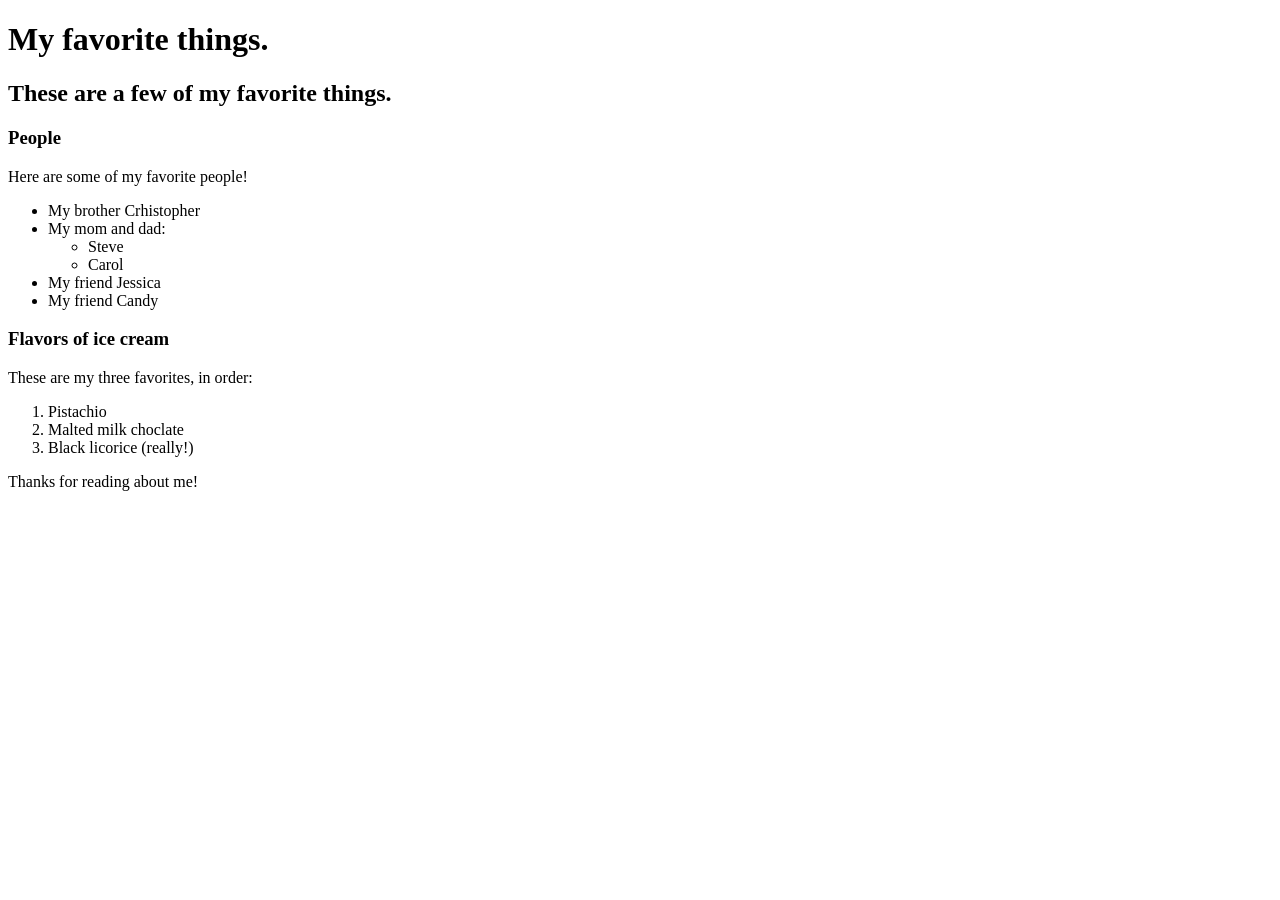
==== favorite-things.html @ 321c2917 "add web page with info on favorite things" ====
<!DOCTYPE html>
<html lang="en-US">
<head>
  <title>Michael's favorite things</title>   
</head>
<body>
  <h1>My favorite things.</h1>
  <h2>These are a few of my favorite things.</h2>

  <h3>People</h3>
  <p>Here are some of my favorite people!</p>
  <ul>
    <li>My brother Crhistopher</li>
    <li>My mom and dad:
      <ul>
        <li>Steve</li>
        <li>Carol</li>
      </ul>
    </li>
    <li>My friend Jessica</li>
    <li>My friend Candy</li>
  </ul>

  <h3>Flavors of ice cream</h3>
  <p>These are my three favorites, in order:</p>
  <ol>
    <li>Pistachio</li>
    <li>Malted milk choclate</li>
    <li>Black licorice (really!)</li>
  </ol>

  <p>Thanks for reading about me!</p>
</body>
</html>
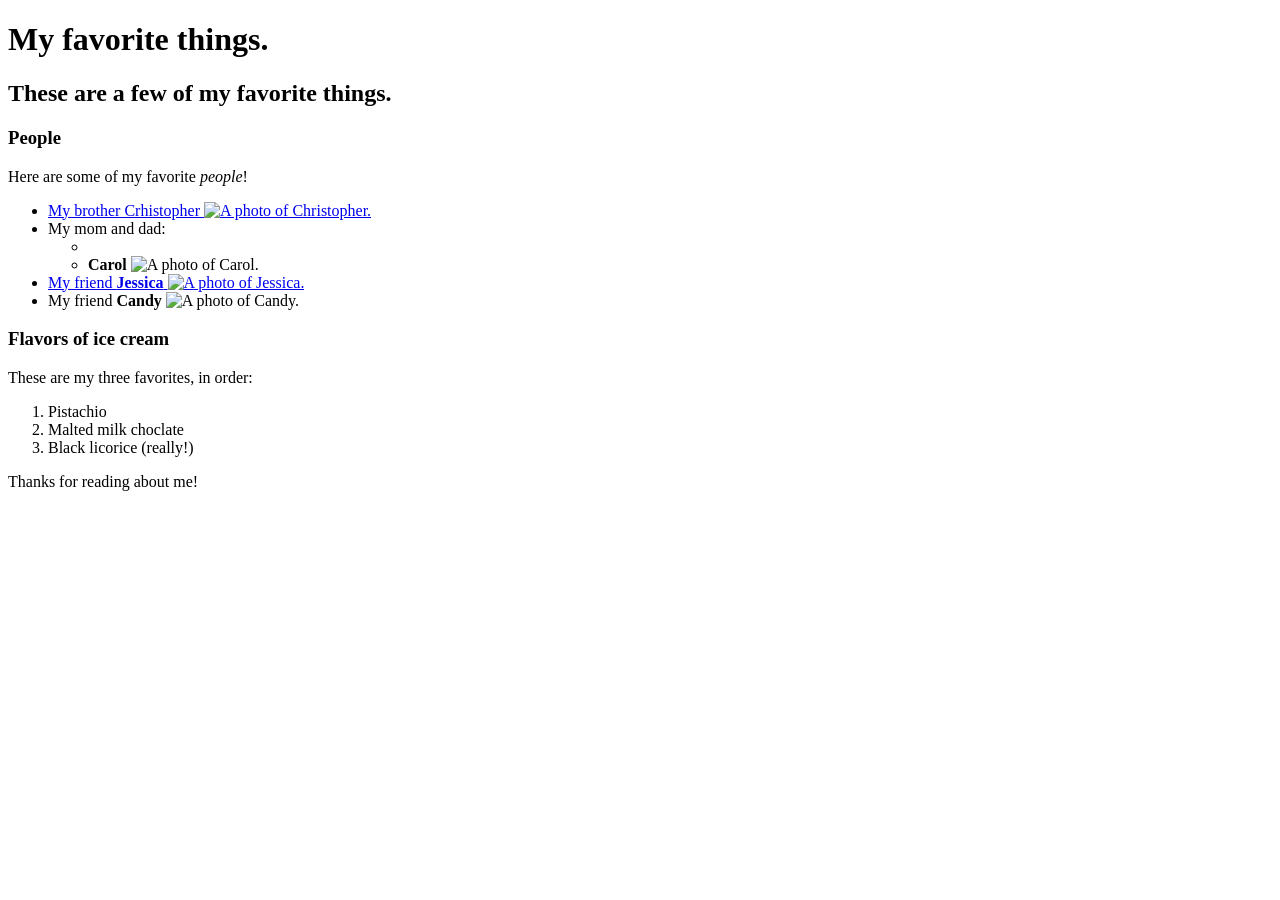
==== commit 35563ce0: "add inline elements" ====
--- a/favorite-things.html
+++ b/favorite-things.html
@@ -8,17 +8,42 @@
   <h2>These are a few of my favorite things.</h2>
 
   <h3>People</h3>
-  <p>Here are some of my favorite people!</p>
+  <p>Here are some of my favorite <em>people</em>!</p>
   <ul>
-    <li>My brother Crhistopher</li>
+    <li>
+      <a href="http://www.example.com/christopher.html">
+        My brother Crhistopher
+        <img src="img/christopher.jpg" alt="A photo of Christopher.">
+      </a>
+    </li>
     <li>My mom and dad:
       <ul>
-        <li>Steve</li>
-        <li>Carol</li>
+        <li>
+          <a href="https://www.example.com/steve.html> 
+            <strong>Steve</strong> 
+            <img src="img/steve.jpg" alt="a photo of Steve.">
+          </a>
+        </li>
+        <li>
+          <a herf="http://www.example.com/carol.com">
+            <strong>Carol</strong>
+            <img src="img/carol.jpg" alt="A photo of Carol.">
+          </a>
+        </li>
       </ul>
     </li>
-    <li>My friend Jessica</li>
-    <li>My friend Candy</li>
+    <li>
+      <a href="http://www.example.com/jessica.html">
+        My friend <strong>Jessica</strong>
+        <img src="img/jessica.jpg" alt="A photo of Jessica."?
+      </a>
+    </li>
+    <li>
+      <a herf="http://www.example.com/candy.html">
+        My friend <strong>Candy</strong>
+        <img src="img/candy.jpg" alt="A photo of Candy.">
+      </a>
+    </li>
   </ul>
 
   <h3>Flavors of ice cream</h3>
